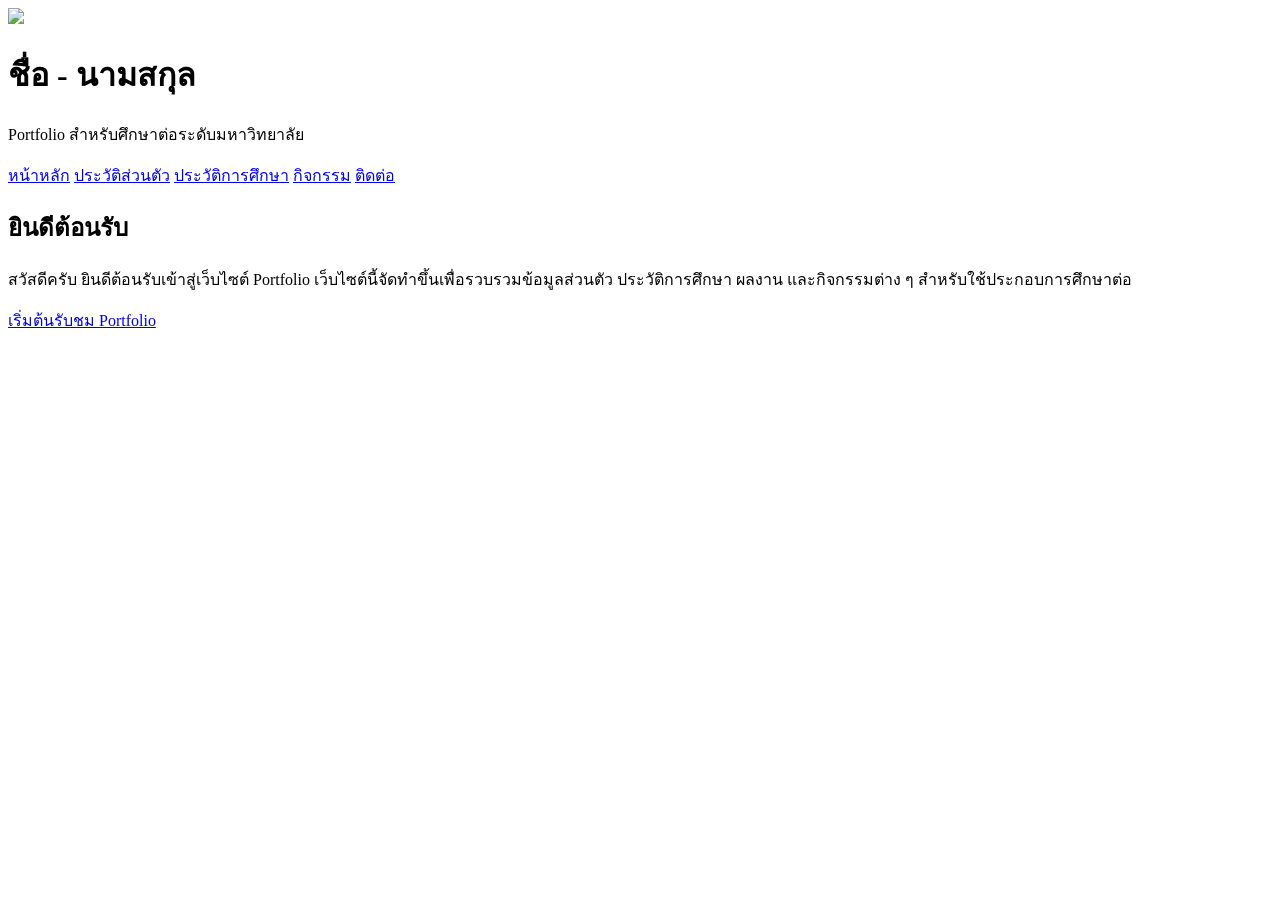
==== index.html @ 687643a2 "Update index.html" ====
<!DOCTYPE html>
<html lang="th">

<head>
    <meta charset="UTF-8">
    <meta name="viewport" content="width=device-width, initial-scale=1.0">

    <title>Portfolio | หน้าหลัก</title>

    <!-- Google Font -->
    <link rel="preconnect" href="https://fonts.googleapis.com">
    <link rel="preconnect" href="https://fonts.gstatic.com" crossorigin>
    <link href="https://fonts.googleapis.com/css2?family=Prompt:wght@300;400;500;600;700&display=swap" rel="stylesheet">

    <!-- CSS -->
    <link rel="stylesheet" href="css/style.css">
</head>

<body>

<div class="bg-animation">
    <span></span>
    <span></span>
    <span></span>
    <span></span>
    <span></span>
    <span></span>
    <span></span>
    <span></span>
</div>

<div class="container">

<header>

    <img src="images/profile.jpg" class="profile">

    <h1>ชื่อ - นามสกุล</h1>

    <p class="subtitle">
        Portfolio สำหรับศึกษาต่อระดับมหาวิทยาลัย
    </p>

    <nav>

        <a href="index.html">หน้าหลัก</a>
        <a href="about.html">ประวัติส่วนตัว</a>
        <a href="education.html">ประวัติการศึกษา</a>
        <a href="activities.html">กิจกรรม</a>
        <a href="contact.html">ติดต่อ</a>

    </nav>

</header>

<section class="welcome">

<h2>ยินดีต้อนรับ</h2>

<p>

สวัสดีครับ ยินดีต้อนรับเข้าสู่เว็บไซต์ Portfolio

เว็บไซต์นี้จัดทำขึ้นเพื่อรวบรวมข้อมูลส่วนตัว ประวัติการศึกษา ผลงาน และกิจกรรมต่าง ๆ สำหรับใช้ประกอบการศึกษาต่อ

</p>

<a href="about.html" class="button">
เริ่มต้นรับชม Portfolio
</a>

</section>

</div>

</body>

</html>
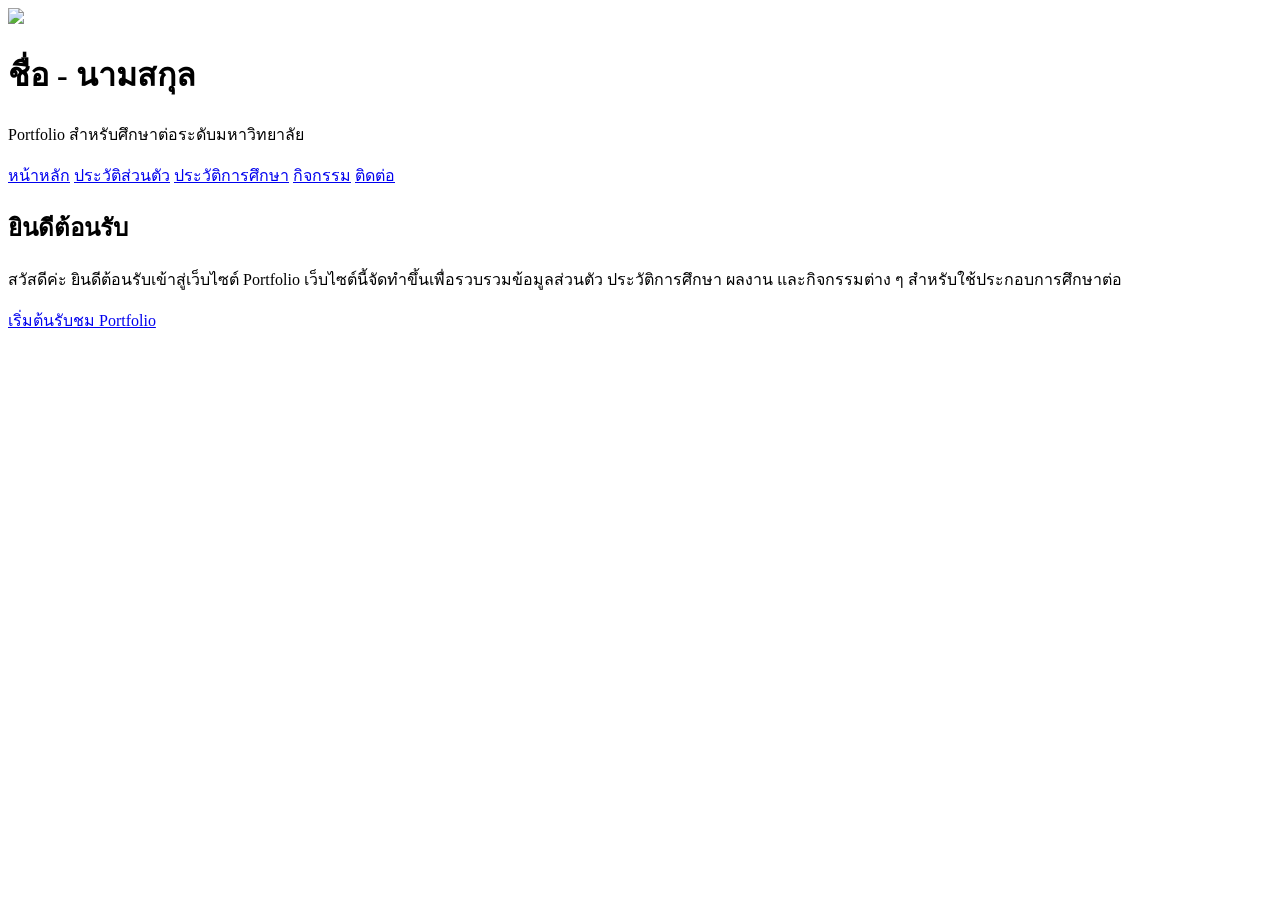
==== commit 2f842a42: "Update index.html" ====
--- a/index.html
+++ b/index.html
@@ -59,7 +59,7 @@
 
 <p>
 
-สวัสดีครับ ยินดีต้อนรับเข้าสู่เว็บไซต์ Portfolio
+สวัสดีค่ะ ยินดีต้อนรับเข้าสู่เว็บไซต์ Portfolio
 
 เว็บไซต์นี้จัดทำขึ้นเพื่อรวบรวมข้อมูลส่วนตัว ประวัติการศึกษา ผลงาน และกิจกรรมต่าง ๆ สำหรับใช้ประกอบการศึกษาต่อ
 
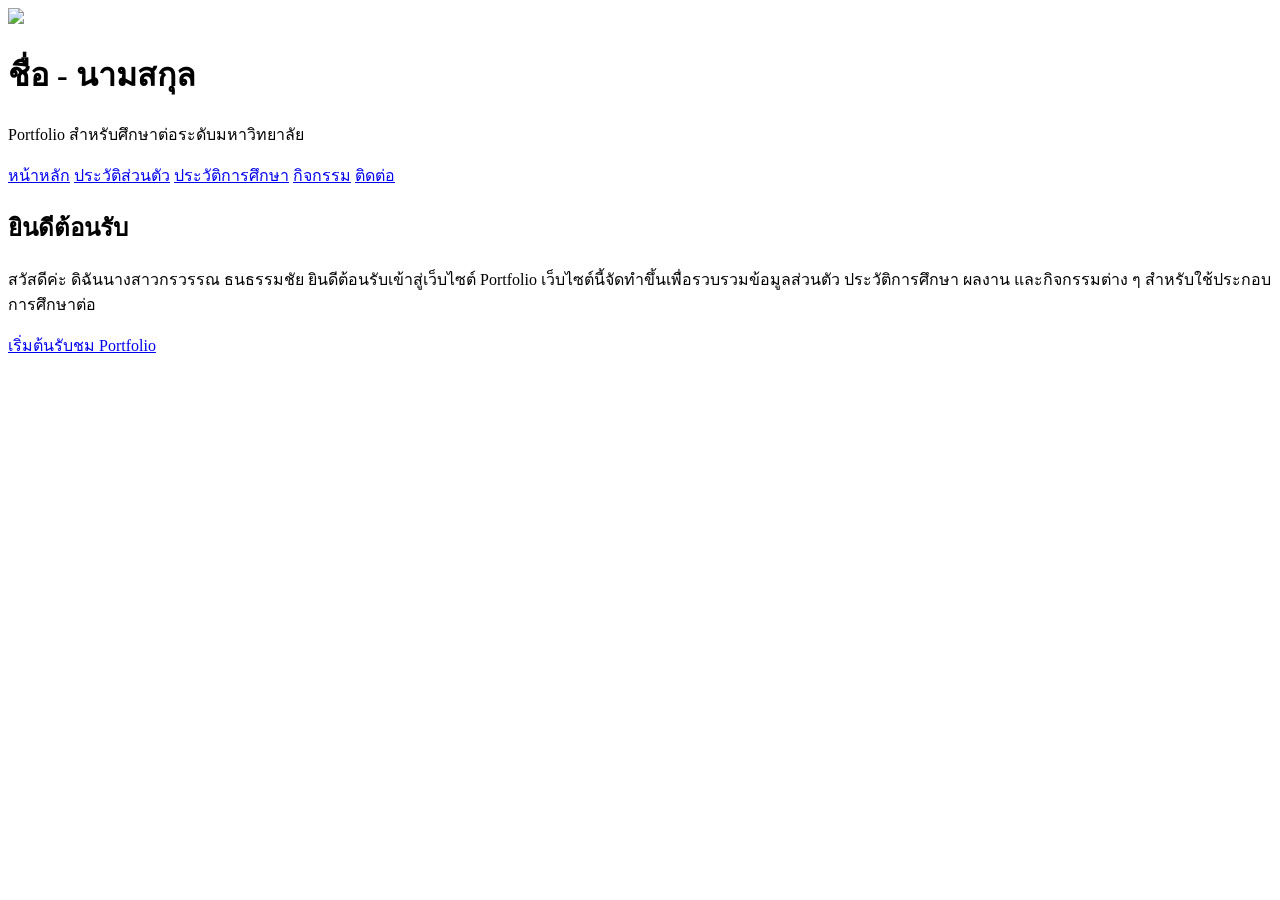
==== commit 5b11c63b: "Update index.html" ====
--- a/index.html
+++ b/index.html
@@ -59,7 +59,7 @@
 
 <p>
 
-สวัสดีค่ะ ยินดีต้อนรับเข้าสู่เว็บไซต์ Portfolio
+สวัสดีค่ะ ดิฉันนางสาวกรวรรณ ธนธรรมชัย ยินดีต้อนรับเข้าสู่เว็บไซต์ Portfolio
 
 เว็บไซต์นี้จัดทำขึ้นเพื่อรวบรวมข้อมูลส่วนตัว ประวัติการศึกษา ผลงาน และกิจกรรมต่าง ๆ สำหรับใช้ประกอบการศึกษาต่อ
 
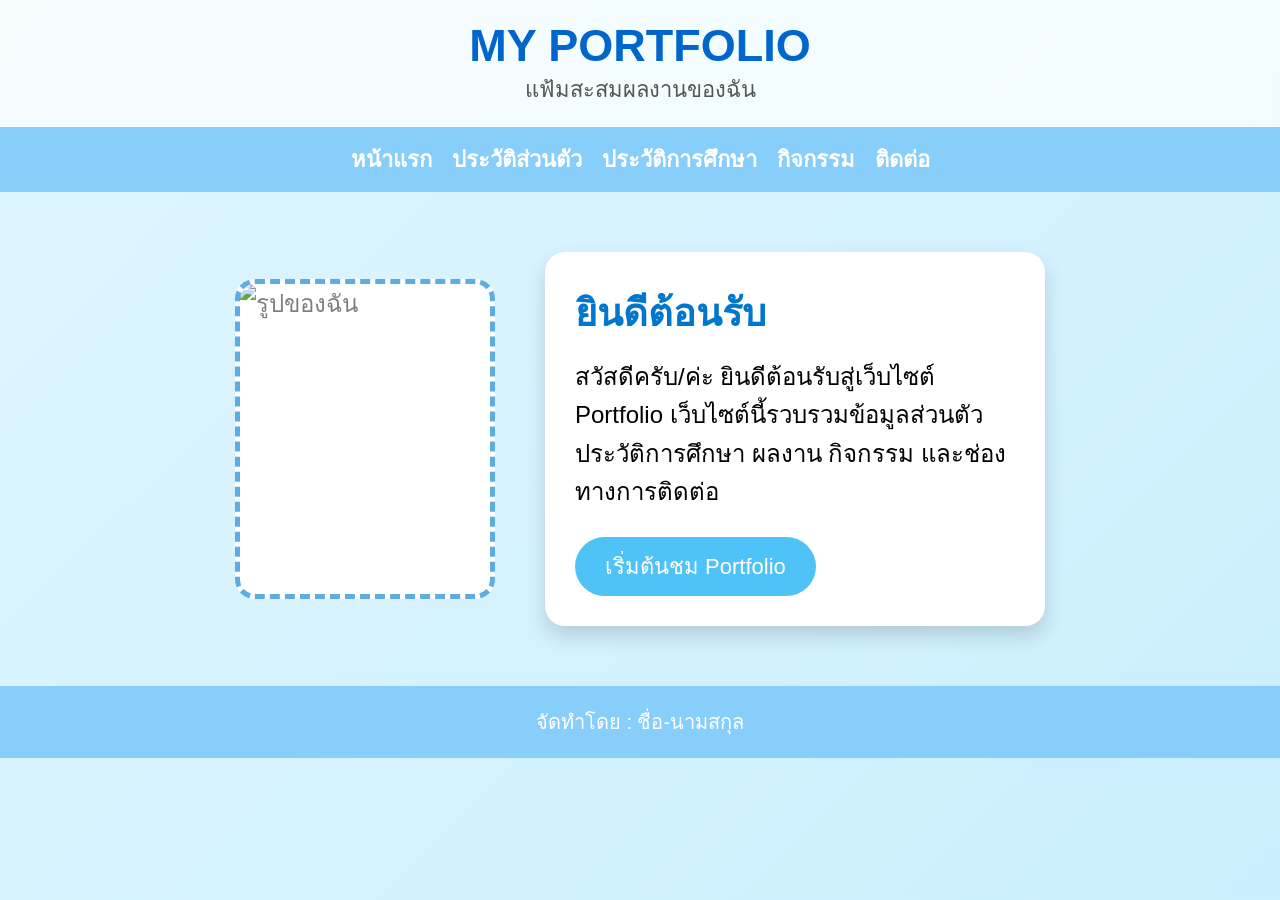
==== commit 744c3cae: "Create index.html" ====
--- a/index.html
+++ b/index.html
@@ -1,78 +1,212 @@
 <!DOCTYPE html>
 <html lang="th">
-
 <head>
-    <meta charset="UTF-8">
-    <meta name="viewport" content="width=device-width, initial-scale=1.0">
-
-    <title>Portfolio | หน้าหลัก</title>
-
-    <!-- Google Font -->
-    <link rel="preconnect" href="https://fonts.googleapis.com">
-    <link rel="preconnect" href="https://fonts.gstatic.com" crossorigin>
-    <link href="https://fonts.googleapis.com/css2?family=Prompt:wght@300;400;500;600;700&display=swap" rel="stylesheet">
-
-    <!-- CSS -->
-    <link rel="stylesheet" href="css/style.css">
+<meta charset="UTF-8">
+<meta name="viewport" content="width=device-width, initial-scale=1.0">
+<title>My Portfolio</title>
+
+<style>
+
+*{
+    margin:0;
+    padding:0;
+    box-sizing:border-box;
+    font-family: "TH Sarabun New", sans-serif;
+}
+
+body{
+    background:linear-gradient(135deg,#dff6ff,#b8e8fc,#eaf9ff);
+    background-size:400% 400%;
+    animation:bgmove 10s ease infinite;
+}
+
+@keyframes bgmove{
+    0%{background-position:0% 50%;}
+    50%{background-position:100% 50%;}
+    100%{background-position:0% 50%;}
+}
+
+header{
+    background:rgba(255,255,255,0.7);
+    backdrop-filter:blur(8px);
+    padding:20px;
+    text-align:center;
+}
+
+header h1{
+    color:#0066cc;
+    font-size:45px;
+}
+
+header p{
+    color:#555;
+    font-size:22px;
+}
+
+nav{
+    display:flex;
+    justify-content:center;
+    gap:20px;
+    padding:15px;
+    background:#87CEFA;
+}
+
+nav a{
+    text-decoration:none;
+    color:white;
+    font-size:22px;
+    font-weight:bold;
+    transition:.3s;
+}
+
+nav a:hover{
+    color:yellow;
+    transform:scale(1.1);
+}
+
+.container{
+    display:flex;
+    justify-content:center;
+    align-items:center;
+    gap:50px;
+    margin-top:60px;
+    flex-wrap:wrap;
+}
+
+.photo{
+    width:260px;
+    height:320px;
+    border:5px dashed #5dade2;
+    border-radius:20px;
+    background:white;
+    display:flex;
+    justify-content:center;
+    align-items:center;
+    color:gray;
+    font-size:24px;
+    overflow:hidden;
+    animation:float 3s ease-in-out infinite;
+}
+
+.photo img{
+    width:100%;
+    height:100%;
+    object-fit:cover;
+}
+
+@keyframes float{
+    0%{transform:translateY(0);}
+    50%{transform:translateY(-12px);}
+    100%{transform:translateY(0);}
+}
+
+.text{
+    max-width:500px;
+    background:white;
+    padding:30px;
+    border-radius:20px;
+    box-shadow:0 10px 20px rgba(0,0,0,.15);
+}
+
+.text h2{
+    color:#0077cc;
+    font-size:38px;
+}
+
+.text p{
+    font-size:24px;
+    margin-top:15px;
+    line-height:1.6;
+}
+
+.button{
+    display:inline-block;
+    margin-top:25px;
+    background:#4fc3f7;
+    color:white;
+    padding:12px 30px;
+    border-radius:30px;
+    text-decoration:none;
+    font-size:22px;
+    transition:.3s;
+}
+
+.button:hover{
+    background:#039be5;
+    transform:scale(1.05);
+}
+
+footer{
+    margin-top:60px;
+    text-align:center;
+    padding:20px;
+    background:#87CEFA;
+    color:white;
+    font-size:20px;
+}
+
+</style>
+
 </head>
 
 <body>
 
-<div class="bg-animation">
-    <span></span>
-    <span></span>
-    <span></span>
-    <span></span>
-    <span></span>
-    <span></span>
-    <span></span>
-    <span></span>
+<header>
+
+<h1>MY PORTFOLIO</h1>
+
+<p>แฟ้มสะสมผลงานของฉัน</p>
+
+</header>
+
+<nav>
+
+<a href="index.html">หน้าแรก</a>
+
+<a href="profile.html">ประวัติส่วนตัว</a>
+
+<a href="education.html">ประวัติการศึกษา</a>
+
+<a href="award.html">กิจกรรม</a>
+
+<a href="contact.html">ติดต่อ</a>
+
+</nav>
+
+<div class="container">
+
+<div class="photo">
+
+<!-- เปลี่ยน profile.jpg เป็นรูปของคุณ -->
+<img src="profile.jpg" alt="รูปของฉัน">
+
 </div>
 
-<div class="container">
-
-<header>
-
-    <img src="images/profile.jpg" class="profile">
-
-    <h1>ชื่อ - นามสกุล</h1>
-
-    <p class="subtitle">
-        Portfolio สำหรับศึกษาต่อระดับมหาวิทยาลัย
-    </p>
-
-    <nav>
-
-        <a href="index.html">หน้าหลัก</a>
-        <a href="about.html">ประวัติส่วนตัว</a>
-        <a href="education.html">ประวัติการศึกษา</a>
-        <a href="activities.html">กิจกรรม</a>
-        <a href="contact.html">ติดต่อ</a>
-
-    </nav>
-
-</header>
-
-<section class="welcome">
+<div class="text">
 
 <h2>ยินดีต้อนรับ</h2>
 
 <p>
-
-สวัสดีค่ะ ดิฉันนางสาวกรวรรณ ธนธรรมชัย ยินดีต้อนรับเข้าสู่เว็บไซต์ Portfolio
-
-เว็บไซต์นี้จัดทำขึ้นเพื่อรวบรวมข้อมูลส่วนตัว ประวัติการศึกษา ผลงาน และกิจกรรมต่าง ๆ สำหรับใช้ประกอบการศึกษาต่อ
-
+สวัสดีครับ/ค่ะ
+ยินดีต้อนรับสู่เว็บไซต์ Portfolio
+เว็บไซต์นี้รวบรวมข้อมูลส่วนตัว
+ประวัติการศึกษา ผลงาน กิจกรรม
+และช่องทางการติดต่อ
 </p>
 
-<a href="about.html" class="button">
-เริ่มต้นรับชม Portfolio
+<a href="profile.html" class="button">
+เริ่มต้นชม Portfolio
 </a>
 
-</section>
-
 </div>
 
+</div>
+
+<footer>
+
+จัดทำโดย : ชื่อ-นามสกุล
+
+</footer>
+
 </body>
-
 </html>
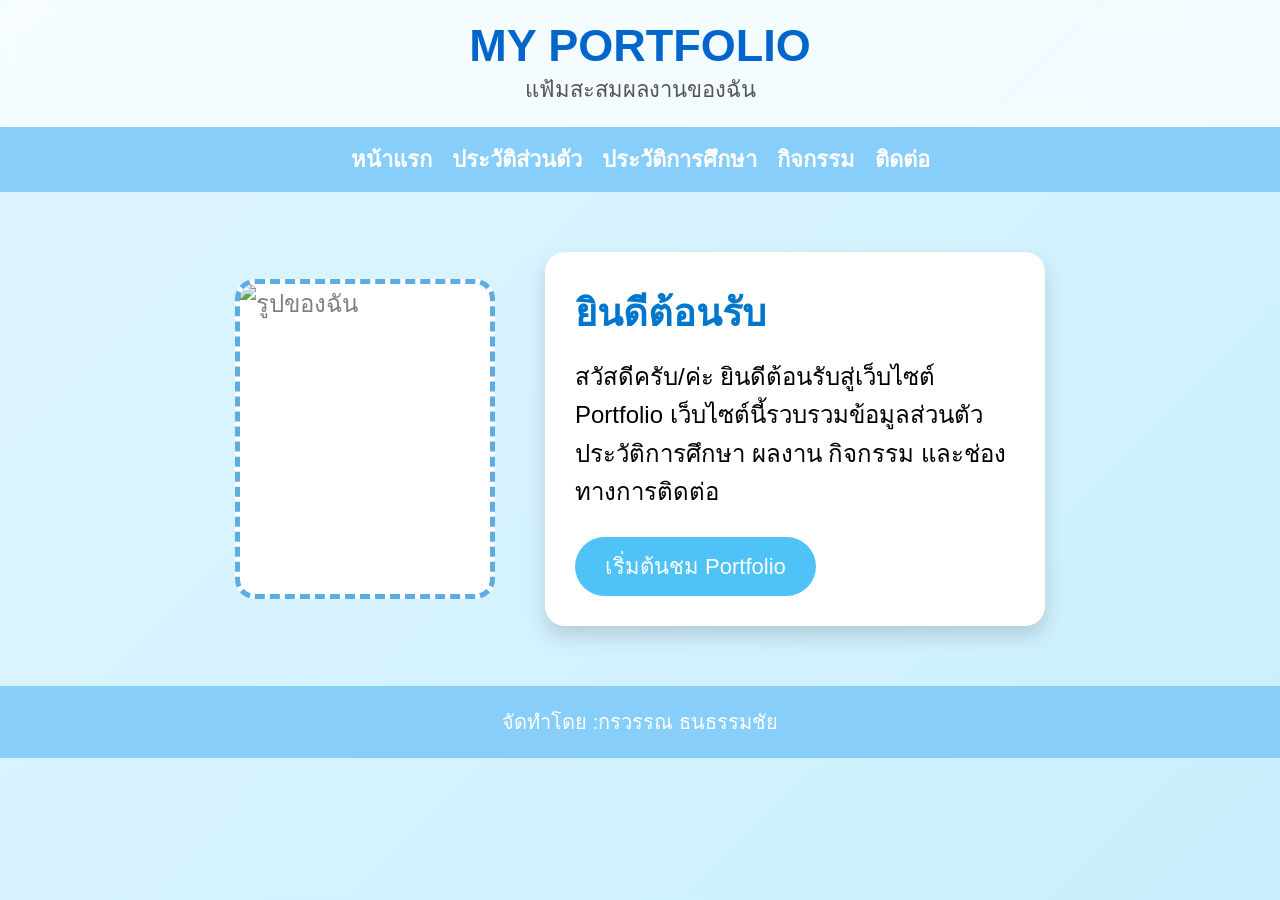
==== commit 53eef88b: "Update index.html" ====
--- a/index.html
+++ b/index.html
@@ -204,7 +204,7 @@
 
 <footer>
 
-จัดทำโดย : ชื่อ-นามสกุล
+จัดทำโดย :กรวรรณ ธนธรรมชัย
 
 </footer>
 
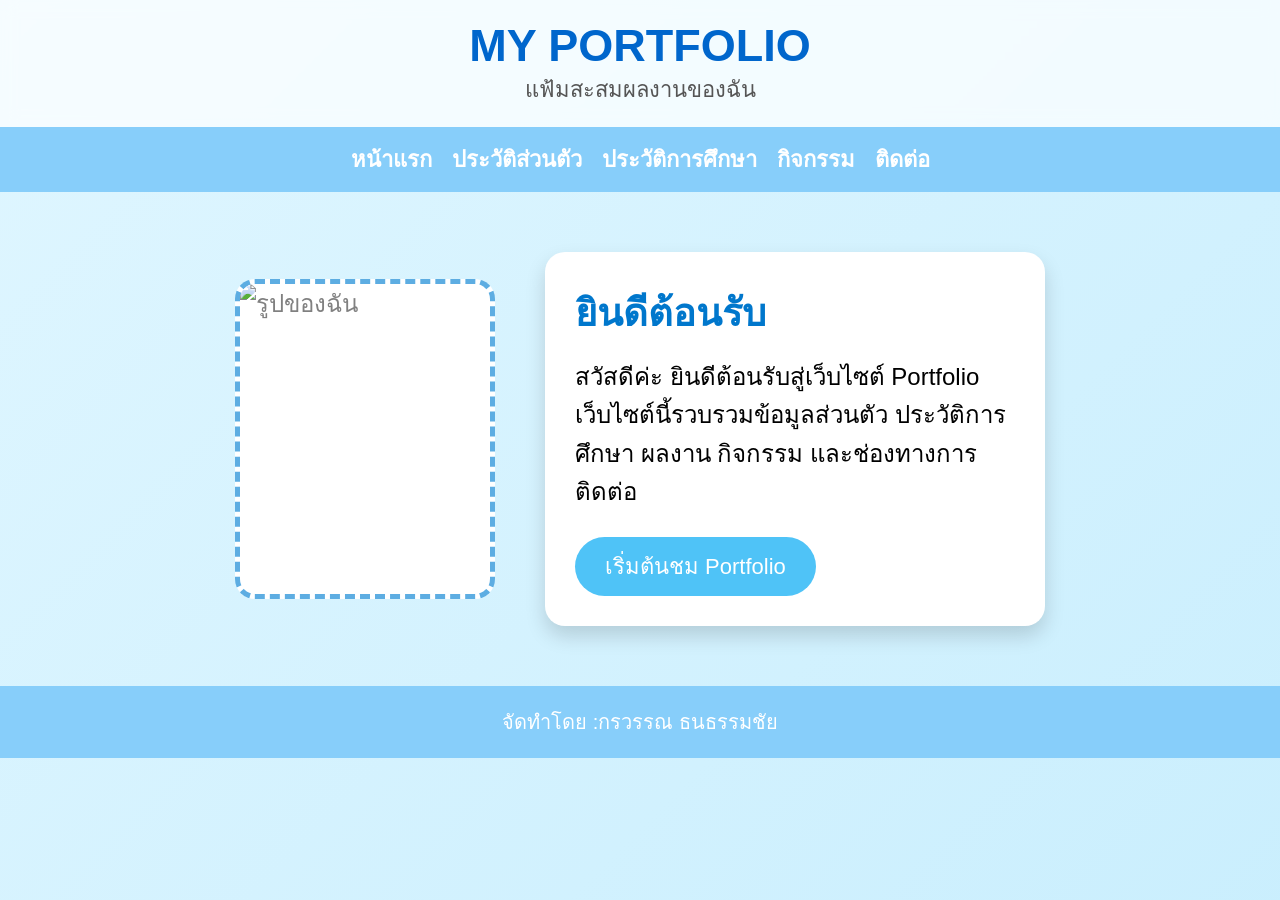
==== commit bb4e2531: "Update index.html" ====
--- a/index.html
+++ b/index.html
@@ -187,7 +187,7 @@
 <h2>ยินดีต้อนรับ</h2>
 
 <p>
-สวัสดีครับ/ค่ะ
+สวัสดีค่ะ
 ยินดีต้อนรับสู่เว็บไซต์ Portfolio
 เว็บไซต์นี้รวบรวมข้อมูลส่วนตัว
 ประวัติการศึกษา ผลงาน กิจกรรม
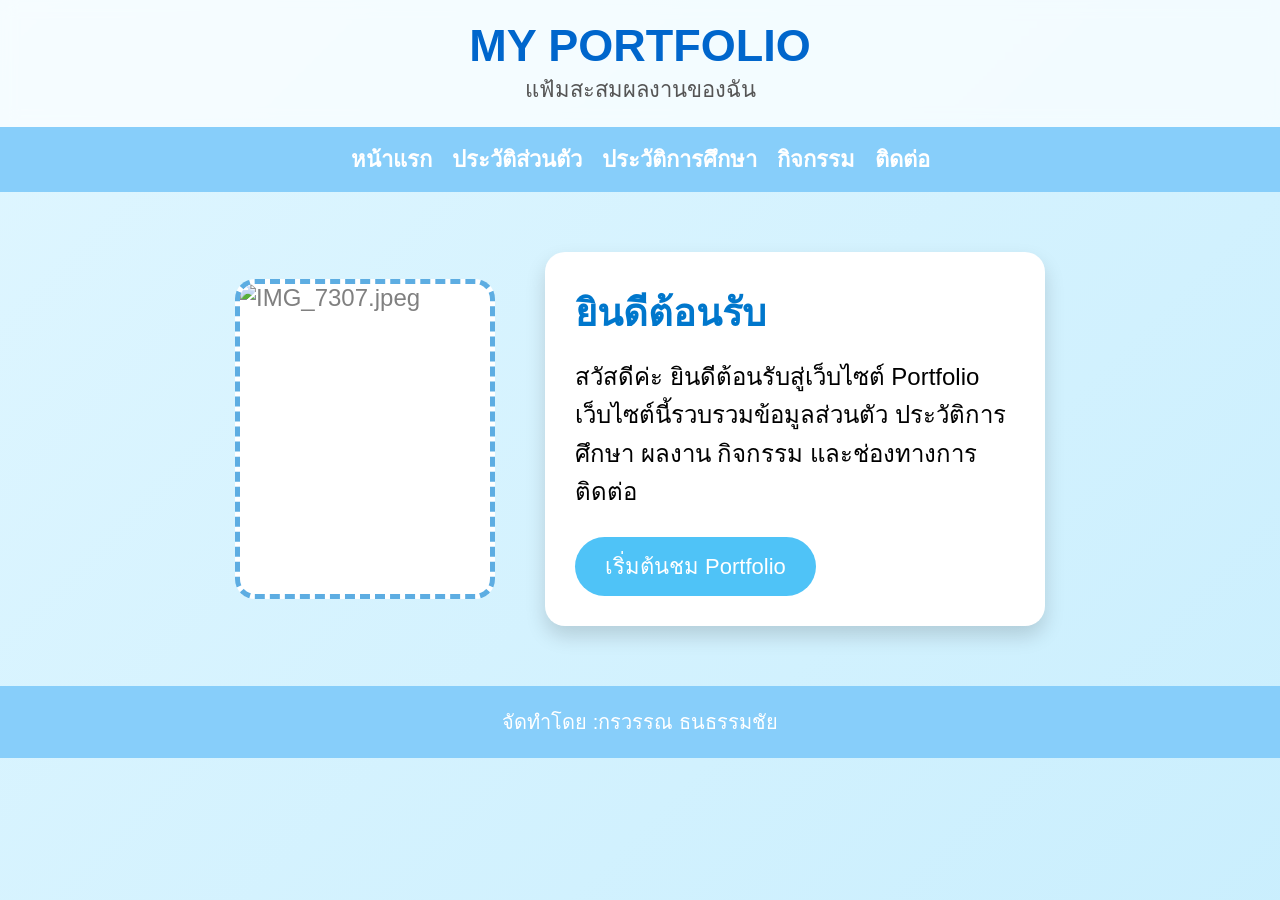
==== commit dbb6ae91: "Update index.html" ====
--- a/index.html
+++ b/index.html
@@ -178,7 +178,7 @@
 <div class="photo">
 
 <!-- เปลี่ยน profile.jpg เป็นรูปของคุณ -->
-<img src="profile.jpg" alt="รูปของฉัน">
+<img src="profile.jpg" alt=IMG_7307.jpeg>
 
 </div>
 
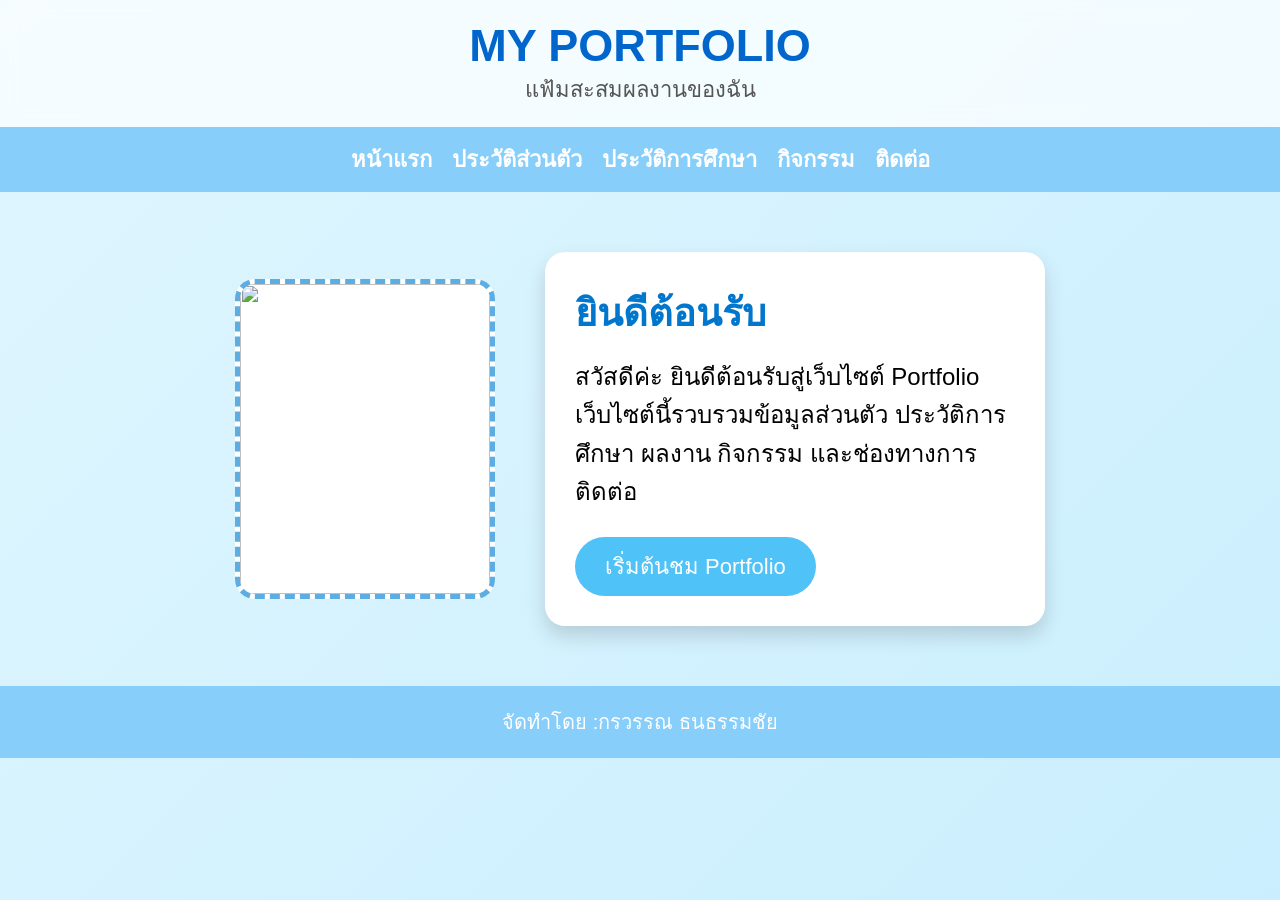
==== commit fdf885ef: "Update index.html" ====
--- a/index.html
+++ b/index.html
@@ -178,7 +178,7 @@
 <div class="photo">
 
 <!-- เปลี่ยน profile.jpg เป็นรูปของคุณ -->
-<img src="profile.jpg" alt=IMG_7307.jpeg>
+<img src="images/IMG_7307.jpeg" >
 
 </div>
 
